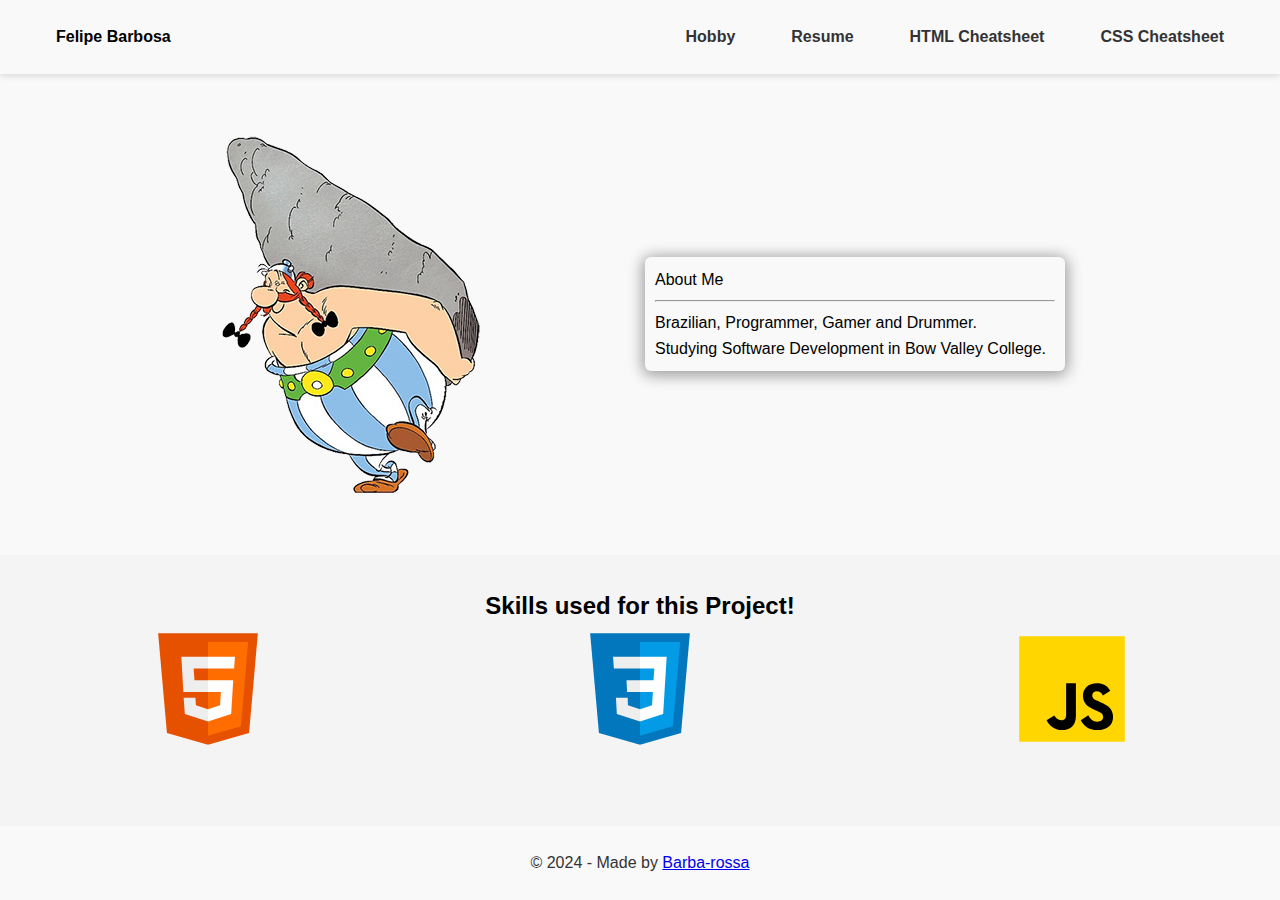
==== index.html @ 6db747be "v1.0" ====
<!DOCTYPE html>
<html lang="en">
<head>
    <meta charset="UTF-8">
    <meta name="viewport" content="width=device-width, initial-scale=1.0">
    <link rel="stylesheet" href="css/style.css">
    <title>Document</title>
</head>
<body>
    <header>
        <nav>
            <h1>Felipe Barbosa</h1>
            <ul>
                <li><a href="hobby.html">Hobby</a></li>
                <li><a href="resume.html">Resume</a></li>
                <li><a href="html-cheatsheet.html">HTML Cheatsheet</a></li>
                <li><a href="css-cheatsheet.html">CSS Cheatsheet</a></li>
            </ul>
        </nav>
    </header>
    <main>
        <section class="about">
            <img src="/assets/Obelix1.png" alt="Obelix, Asterix Character">
            <div>
                <h2>About Me</h2>
                <hr>
                <p>Brazilian, Programmer, Gamer and Drummer.</p>
                <p>Studying Software Development in Bow Valley College.</p>

            </div>
        </section>
        <section >
            <h2 id="skills">Skills used for this Project!</h2>
            <div class="skills">
                <img src="assets/icons8-html-5.svg" alt="HTML"><img src="assets/icons8-css3.svg" alt="CSS"><img src="assets/icons8-javascript.svg" alt="JavaScript">
            </div>
        </section>
    </main>
    <footer>
        <p>&copy; 2024 - Made by <a href="https://github.com/Barba-rossa">Barba-rossa</a></p>
    </footer>
    <script src="js/script.js"></script>
</body>
</html>
---- css/style.css ----
@import url("https://fonts.googleapis.com/css2?family=Roboto:ital,wght@0,400;0,900;1,700&display=swap");

/* CSS Reset */
html,
body,
div,
span,
applet,
object,
iframe,
h1,
h2,
h3,
h4,
h5,
h6,
p,
blockquote,
pre,
a,
abbr,
acronym,
address,
big,
cite,
code,
del,
dfn,
em,
img,
ins,
kbd,
q,
s,
samp,
small,
strike,
strong,
sub,
sup,
tt,
var,
b,
u,
i,
center,
dl,
dt,
dd,
ol,
ul,
li,
fieldset,
form,
label,
legend,
table,
caption,
tbody,
tfoot,
thead,
tr,
th,
td {
  margin: 0;
  padding: 0;
  border: 0;
  font-size: 100%;
  font: inherit;
  vertical-align: baseline;
}

:root {
  --font-family: "Roboto", sans-serf;
  --normal-font: 400;
  --bold-font: 700;
  --bolder-font: 900;
  --bg-color: #f9f9f9;
  --text-color: #333;
  --primary-color: #d39a08;
  --secondary-color: #ff7235;
  --bottom-margin: 0.5rem;
  --bottom-margin-2: 1rem;
  --line-height: 1.7rem;
  --transition: 0.3s;
  --primary-shadow: rgba(6, 6, 6, 0.4);
}

body {
  font-family: Arial, sans-serif;
  background-color: #f4f4f4;
  line-height: 1.6;
  margin: 0;
  padding: 0;
  display: flex;
  flex-direction: column;
  min-height: 100vh;
}

nav {
  font-weight: 600;
  position: sticky;
  top: 0;
  left: 0;
  z-index: 1;
  display: flex;
  align-items: center;
  justify-content: space-between;
  padding: 1.5rem 3.5rem;
  background-color: var(--bg-color);
  box-shadow: 0 3px 5px rgba(0, 0, 0, 0.1);
  a {
    text-decoration: none;
    color: var(--text-color);
  }
  a:hover {
    color: var(--primary-color);
  }
}

nav ul {
  display: flex;
  list-style: none;
  gap: 3.5rem;
}

footer {
  background-color: var(--bg-color);
  color: var(--text-color);
  text-align: center;
  padding: 1.5rem 0;
  margin-top: auto;
}

/* Home style */
.about {
  display: flex;
  justify-content: space-evenly;
  align-items: center;
  padding: 3.5rem;
  background-color: var(--bg-color);
  div {
    width: 25rem;
    padding: 0.625rem;
    border-radius: 6px;
    box-shadow: 0px 2px 15px 2px var(--primary-shadow);
  }
}

#skills {
  margin-top: 2rem;
  font-weight: 800;
  font-size: 1.5rem;
  text-align: center;
}
.skills {
  display: flex;
  flex-wrap: wrap;
  gap: 1rem;
  text-align: center;
  img {
    margin: 0 auto;
    width: 10vw;
    height: auto;
    scale: 1.1;
  }
}

/* HTML Cheatsheet style */

table {
  width: 30vw;
  margin: 1rem;
  border-collapse: collapse;
  margin-top: 2rem;
}

table th,
table td {
  border: 1px solid var(--text-color);
  padding: 0.75rem;
  text-align: left;
  border-bottom: 1px solid var(--text-color);
}

table th {
  font-weight: bold;
}

table tr:nth-child(even) {
  background-color: #f9f9f9;
}

table tr:hover {
  background-color: #f1f1f1;
}

.htmlCheatSheetMain {
  display: flex;
  justify-content: center;
  align-items: center;
  flex-direction: space-between;
  flex-wrap: wrap;
  padding: 3.5rem;
  background-color: var(--bg-color);
  font-size: small;
}

/* Resume style */

.resume {
  display: flex;
  flex-direction: column;
  align-items: center;
  padding: 3.5rem;
  background-color: var(--bg-color);
  color: var(--text-color);
}
.aboutMe {
  display: flex;
  justify-content: space-between;
  align-items: center;
  padding: 3.5rem;
  gap: 3.5rem;
}

.resume h1 {
  font-size: 2rem;
  margin-bottom: 1rem;
}

.resume p {
  margin-bottom: 0.5rem;
}

.skills {
  display: flex;
  flex-wrap: wrap;
  gap: 1rem;
}

.resume section {
  margin-bottom: 2rem;
  display: flex;
  justify-content: center;
  align-items: center;
  border: 1.5px solid var(--primary-color);
  padding: 1.5rem;
}

.drums, .dota {
    padding: 1.5rem;
    box-shadow: 0px 2px 15px 2px var(--primary-shadow);
    display: flex;
    margin: 0 auto;
    justify-content: center;
    flex-direction: column;
    align-items: center;    
    em {
      font-size: 0.8rem;
      color: var(--text-color);
    }
  img {
    width: 40%;
    height: auto;
    border: #333;
    border-radius: 6px;
  }
}


.resume section h2 {
  font-size: 1.5rem;
  margin-bottom: 0.5rem;
}

.resume section ul {
  list-style: none;
  padding-left: 1rem;
}

.resume section ul li {
  margin-bottom: 0.5rem;
}

.resume section ul li::before {
  content: "•";
  margin-right: 0.5rem;
}

.resume section .sub-section {
  margin-left: 1rem;
}

.resume section .sub-section ul {
  padding-left: 0;
}

.resume section .sub-section ul li {
  margin-bottom: 0.25rem;
}

.resume section .sub-section ul li::before {
  content: "-";
  margin-right: 0.5rem;
}

.resume section .sub-section .sub-sub-section {
  margin-left: 1rem;
}

.resume section .sub-section .sub-sub-section ul {
  padding-left: 0;
}

.resume section .sub-section .sub-sub-section ul li {
  margin-bottom: 0.25rem;
}

.resume section .sub-section .sub-sub-section ul li::before {
  content: "-";
  margin-right: 0.5rem;
}

.css-cheatsheet {
  display: flex;
  justify-content: center;
  align-items: center;
  div {
    padding: 1.5rem;
  }
}
@media (max-width: 700px) {
  .aboutMe {
    flex-direction: column;
    align-items: flex-start;
  }
}
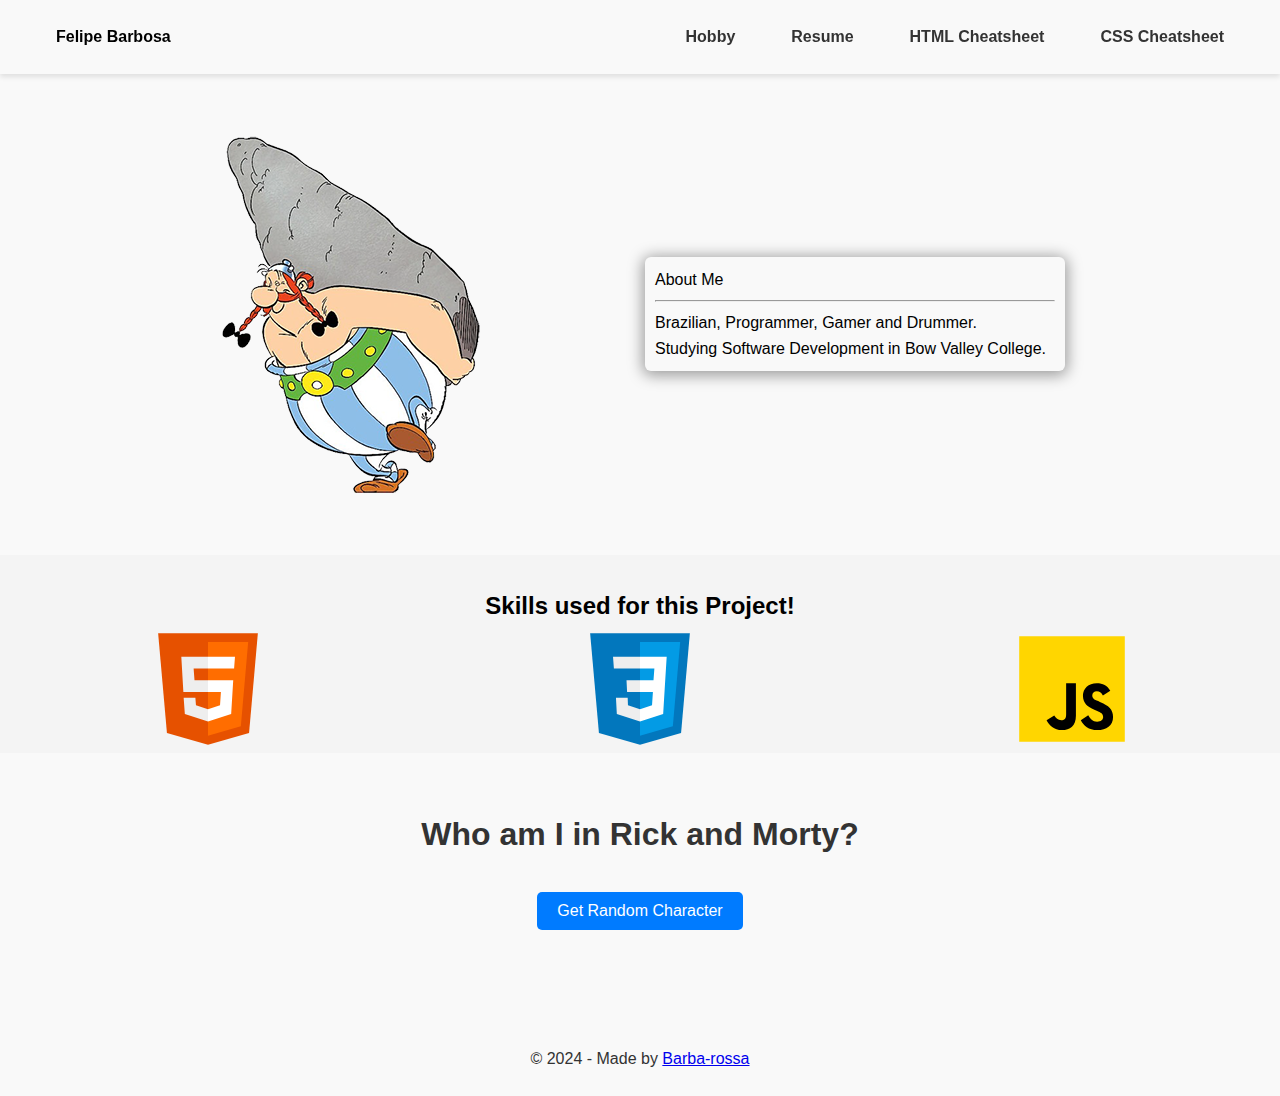
==== commit 31c48b55: "javascript added" ====
--- a/index.html
+++ b/index.html
@@ -35,6 +35,12 @@
                 <img src="assets/icons8-html-5.svg" alt="HTML"><img src="assets/icons8-css3.svg" alt="CSS"><img src="assets/icons8-javascript.svg" alt="JavaScript">
             </div>
         </section>
+        <section class="rickNmorty">
+            <div class="container">
+                <h1>Who am I in Rick and Morty?</h1>
+                <button id="randomCharacterBtn">Get Random Character</button>
+                <div id="characterImage"></div>
+        </section>
     </main>
     <footer>
         <p>&copy; 2024 - Made by <a href="https://github.com/Barba-rossa">Barba-rossa</a></p>
--- a/css/style.css
+++ b/css/style.css
@@ -86,6 +86,14 @@
   --primary-shadow: rgba(6, 6, 6, 0.4);
 }
 
+.dark-theme {
+  --bg-color: #333;
+  --text-color: #f9f9f9;
+  --primary-color: #ff7235;
+  --secondary-color: #d39a08;
+  --primary-shadow: rgba(255, 114, 53, 0.4);
+}
+
 body {
   font-family: Arial, sans-serif;
   background-color: #f4f4f4;
@@ -336,3 +344,47 @@
     align-items: flex-start;
   }
 }
+
+.rickNmorty {
+  display: flex;
+  justify-content: center;
+  align-items: center;
+  flex-direction: column;
+  padding: 3.5rem;
+  background-color: var(--bg-color);
+  color: var(--text-color);
+  h1 {
+    font-size: 2rem;
+    margin-bottom: 1rem;
+    font-weight: 800;
+    text-align: center;
+  }
+}
+
+.rickNmorty .container {
+  display: flex;
+  flex-direction: column;
+  flex-wrap: wrap;
+  justify-content: center;
+  align-items: center;
+  gap: 1rem;
+}
+.rickNmorty button {
+  align-items: center;
+  padding: 10px 20px;
+  background-color: #007bff;
+  color: #fff;
+  border: none;
+  border-radius: 5px;
+  cursor: pointer;
+  font-size: 16px;
+
+}
+
+.rickNmorty button:hover {
+  background-color: #0056b3;
+}
+
+.rickNmorty #characterImage {
+  margin-top: 20px;
+}
